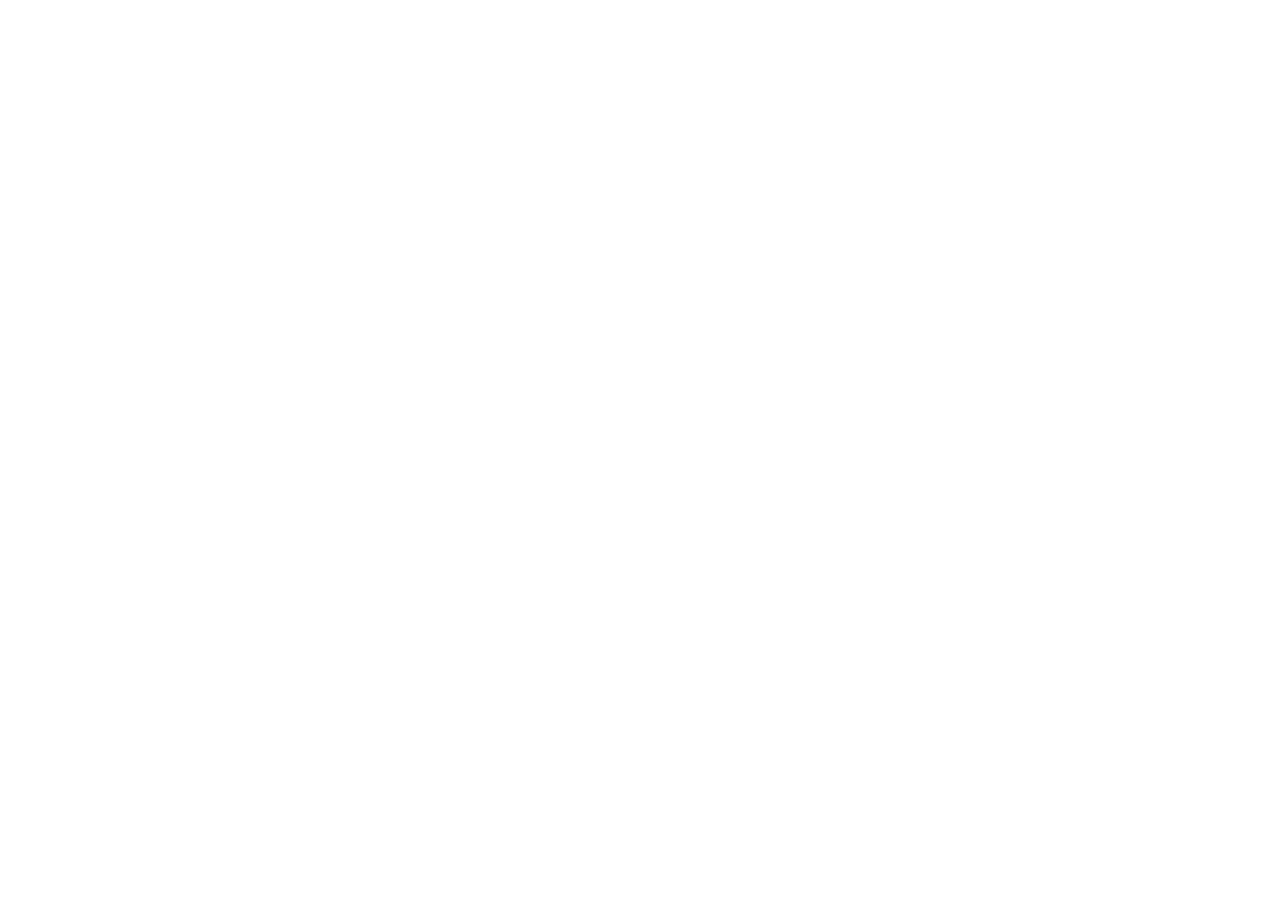
==== pages/contacto.html @ 14c678b5 "agregando pages" ====
<!DOCTYPE html>
<html lang="en">
<head>
    <meta charset="UTF-8">
    <meta http-equiv="X-UA-Compatible" content="IE=edge">
    <meta name="viewport" content="width=device-width, initial-scale=1.0">
    <title>Document</title>
</head>
<body>
    
</body>
</html>
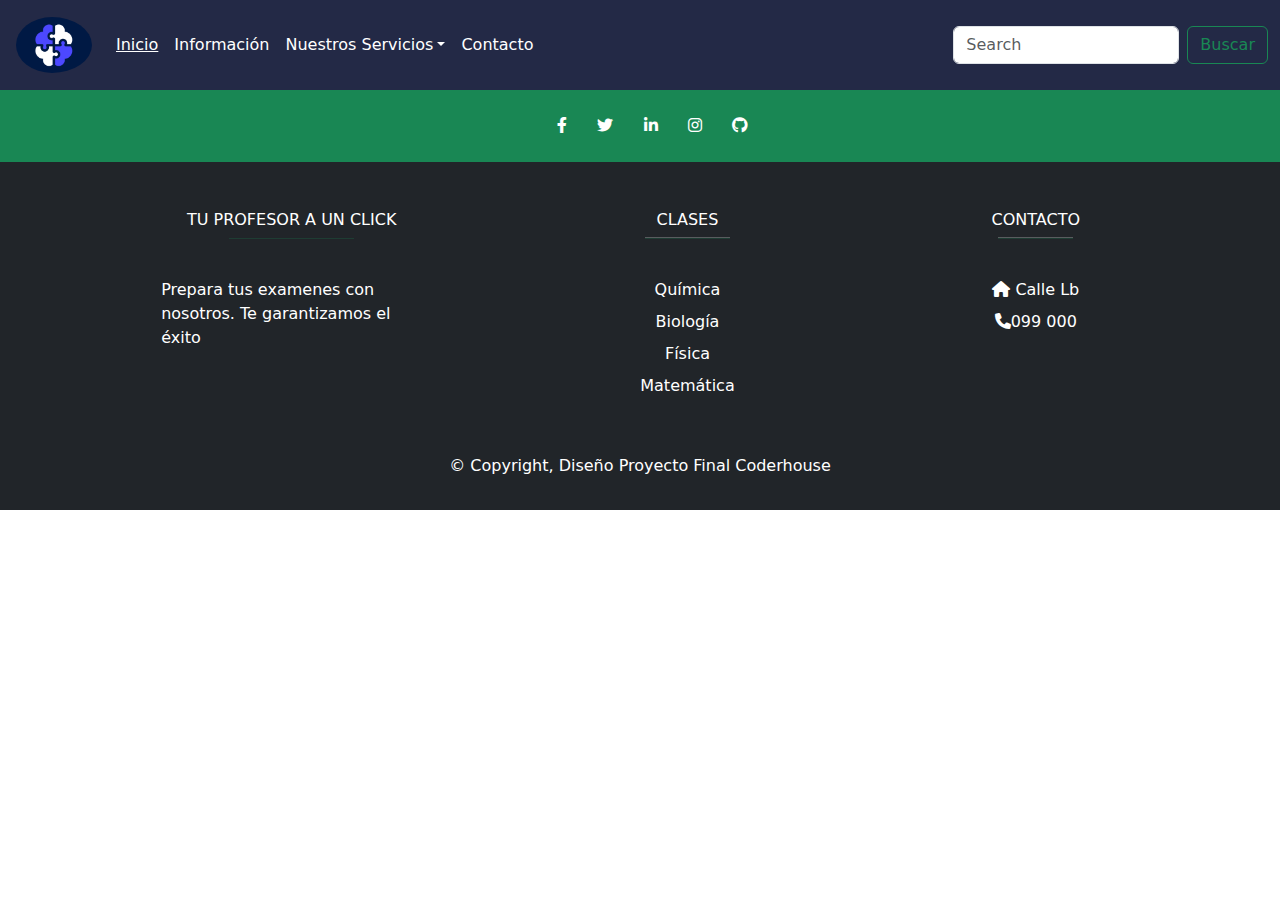
==== commit 16ab62a5: "pag con enlaces, footer y navbar" ====
--- a/pages/contacto.html
+++ b/pages/contacto.html
@@ -1,12 +1,133 @@
 <!DOCTYPE html>
-<html lang="en">
-<head>
-    <meta charset="UTF-8">
-    <meta http-equiv="X-UA-Compatible" content="IE=edge">
-    <meta name="viewport" content="width=device-width, initial-scale=1.0">
-    <title>Document</title>
-</head>
-<body>
-    
-</body>
+<html lang="es">
+    <head>
+        <meta charset="UTF-8">
+        <meta http-equiv="X-UA-Compatible" content="IE=edge">
+        <meta name="viewport" content="width=device-width, initial-scale=1.0">
+        <meta name="description" content="Docente y clases particulares para ciencias químicas, físicas y biología, online para secundaria y bachillerato">
+        <meta name="keywords" content="Inicio, química, quimica, Uruguay, docencia particular, física, fisica, biología, biologia, clases online, secundaria, bachillerato, apoyo, preparación examenes, parciales, pruebas">
+        <link href="https://cdn.jsdelivr.net/npm/bootstrap@5.2.0/dist/css/bootstrap.min.css" rel="stylesheet" integrity="sha384-gH2yIJqKdNHPEq0n4Mqa/HGKIhSkIHeL5AyhkYV8i59U5AR6csBvApHHNl/vI1Bx" crossorigin="anonymous">
+        <link href="https://cdn.lineicons.com/3.0/lineicons.css" rel="stylesheet">
+        <title>Docente de Ciencias a un solo Click - Contacto</title>
+        <link href="../assets/css/styles.css" rel="stylesheet" type="text/css">
+        <link href="https://cdn.jsdelivr.net/npm/bootstrap@5.0.0/dist/css/bootstrap.min.css" rel="stylesheet" >
+        <script src="https://cdn.jsdelivr.net/npm/@popperjs/core@2.9.2/dist/umd/popper.min.js" ></script>
+        <script src="https://cdn.jsdelivr.net/npm/bootstrap@5.0.1/dist/js/bootstrap.min.js" integrity="sha384-Atwg2Pkwv9vp0ygtn1JAojH0nYbwNJLPhwyoVbhoPwBhjQPR5VtM2+xf0Uwh9KtT" crossorigin="anonymous"></script>
+        <!-- Font Awesome -->
+        <link
+        href="https://cdnjs.cloudflare.com/ajax/libs/font-awesome/6.0.0/css/all.min.css"
+        rel="stylesheet"/>
+        <!-- Google Fonts -->
+        
+        
+    </head>
+    <body>
+        <main>
+            <header class = "header">
+            <!--Menu navegador con Bootstrap-->
+            
+                <nav class="navbar navbar-expand-md bg-ligh">
+                    <div class="container-fluid">
+                        <a class="navbar-brand" href="#"><img src="../assets/img/logo/logo.png" class="logoDocente" alt="Logo de: Tú Docente a un Click"></a>
+                        <button class="navbar-toggler" type="button" data-bs-toggle="collapse" data-bs-target="#navbarSupportedContent" aria-controls="navbarSupportedContent" aria-expanded="false" aria-label="Toggle navigation">
+                            <span class="navbar-toggler-icon"></span>
+                        </button>
+                        <div class="collapse navbar-collapse" id="navbarSupportedContent">
+                            <ul class="navbar-nav me-auto mb-2 mb-lg-0">
+                            <li class="nav-item">
+                                <a class="nav-link active text-white text-decoration-underline" aria-current="page" href="../index.html">Inicio</a>
+                            </li>
+                            <li class="nav-item">
+                                <a class="nav-link active text-white" aria-current="page" href="../pages/sobre_mi.html">Información</a>
+                            </li>
+                            
+                            <li class="nav-item dropdown">
+                                <a class="nav-link dropdown-toggle text-white" href="#" role="button" data-bs-toggle="dropdown" aria-expanded="false">
+                                Nuestros Servicios</a>
+                                <ul class="dropdown-menu">
+                                <li><a class="dropdown-item" href="../pages/modalidad.html">Modalidad de Dictado</a></li>
+                                <li><a class="dropdown-item" href="../pages/cursos.html">Asignaturas dictadas</a></li>
+                                </ul>
+                            </li>
+                            <li class="nav-item">
+                                <a class="nav-link active text-white" aria-current="page" href="../pages/contacto.html">Contacto</a>
+                            </li>
+                            </ul>
+                            <form class="d-flex" role="search">
+                            <input class="form-control me-2" type="search" placeholder="Search" aria-label="Search">
+                            <button class="btn btn-outline-success" type="submit">Buscar</button>
+                            </form>
+                            </div>
+                        </div>
+                     </div>
+                </nav>
+            </header>
+                <footer class = "page-footer bg-dark">
+                    <div class="bg-success">
+                        <div class="container">
+                            <div class="row py-4 d-flex aling-items-center">
+
+                                <div class="col-md-12 text-center">
+                                    <a class="iconofa" href="#"><i class="fa-brands fa-facebook-f text-white"></i></a>
+                                    <a class="iconofa" href="#"><i class="fa-brands fa-twitter text-white"></i></a>
+                                    <a class="iconofa"href="#"><i class="fa-brands fa-linkedin-in text-white"></i></a>
+                                    <a class="iconofa"href="#"><i class="fa-brands fa-instagram text-white"></i></a>
+                                    <a class="iconofa"href="#"><i class="fa-brands fa-github text-white"></i></i></a>
+
+                                </div>
+                            </div>
+                        </div>
+                    </div>
+
+                    <div class="container text-center text-md-left mt-5">
+                        <div class="row">
+
+                            <div class="col-md-3 mx-auto mb-4">
+                                <h6 class="text-uppercase text-white">Tu profesor a un click</h6>
+                                <hr class="bg-success mb-4 mt-0 d-inline-block mx-auto" style="width: 125px; height: 2px;">
+                                <p class="mt-2 text-white text-sm-start "> Prepara tus examenes con nosotros. Te garantizamos el éxito</p>
+                            </div>
+
+                            <div class ="col-md-2 mx-auto mb-4 text-white">
+                                <h6 class ="text-uppercase">Clases</h6>
+                                <hr class ="bg-success mb-4 mt-0 d-inline-block mx-auto" style="width: 85px; height:2px">
+                                <ul class="list-unstyled">
+                                    <li class="my-2">Química</li>
+                                    <li class="my-2">Biología</li>
+                                    <li class="my-2">Física</li>
+                                    <li class="my-2">Matemática</li>
+                                </ul>
+                            </div>
+                            
+                            <div class ="col-md-2 mx-auto mb-4 text-white">
+                                <h6 class ="text-uppercase">Contacto</h6>
+                                <hr class ="bg-success mb-4 mt-0 d-inline-block mx-auto" style="width: 75px; height:2px">
+                                <ul class="list-unstyled">
+                                    <li class="my-2"><i class="fa-solid fa-house"></i>  Calle Lb</li>
+                                   
+                                    <li class="my-2"><i class="fa-solid fa-phone"></i>099 000</li>
+                                </ul>
+                            </div>
+                            
+                        </div>   
+                    </div>
+                    <div class="footer-copyright text-center py-3 text-white">
+                        <p>&copy; Copyright, Diseño Proyecto Final Coderhouse</p>
+                        
+                    </div>
+                </footer>
+
+           
+           
+            <!--JavaScript-->
+            <script src="https://cdn.jsdelivr.net/npm/bootstrap@5.2.0/dist/js/bootstrap.bundle.min.js" integrity="sha384-A3rJD856KowSb7dwlZdYEkO39Gagi7vIsF0jrRAoQmDKKtQBHUuLZ9AsSv4jD4Xa" crossorigin="anonymous"></script>
+            <script src="https://cdn.jsdelivr.net/npm/@popperjs/core@2.11.5/dist/umd/popper.min.js" integrity="sha384-Xe+8cL9oJa6tN/veChSP7q+mnSPaj5Bcu9mPX5F5xIGE0DVittaqT5lorf0EI7Vk" crossorigin="anonymous"></script>
+            <script src="https://cdn.jsdelivr.net/npm/bootstrap@5.2.0/dist/js/bootstrap.min.js" integrity="sha384-ODmDIVzN+pFdexxHEHFBQH3/9/vQ9uori45z4JjnFsRydbmQbmL5t1tQ0culUzyK" crossorigin="anonymous"></script>
+
+
+
+
+
+        </main>
+    </body>
 </html>--- a/assets/css/styles.css
+++ b/assets/css/styles.css
@@ -0,0 +1,37 @@
+* {
+    padding: 0;
+    margin: 0;
+    box-sizing:border-box;
+    
+  }
+
+.logoDocente {
+    border-radius: 90%;
+    -webkit-border-radius: 90%;
+    -moz-border-radius: 90%;
+    -ms-border-radius: 90%;
+    -o-border-radius: 90%;
+    width: 80px;
+    padding-left: 5%;
+    padding-top: 5%;
+    padding-bottom: 5%;
+    
+}
+
+
+ 
+/* cambiar el color de fondo a la barra */
+.navbar {
+    background-color:#232946 ;
+}
+
+.iconofa {
+    padding-left: 25px ;
+
+}
+
+.footer_2{
+    width: 125px;
+    height:2px;
+
+}